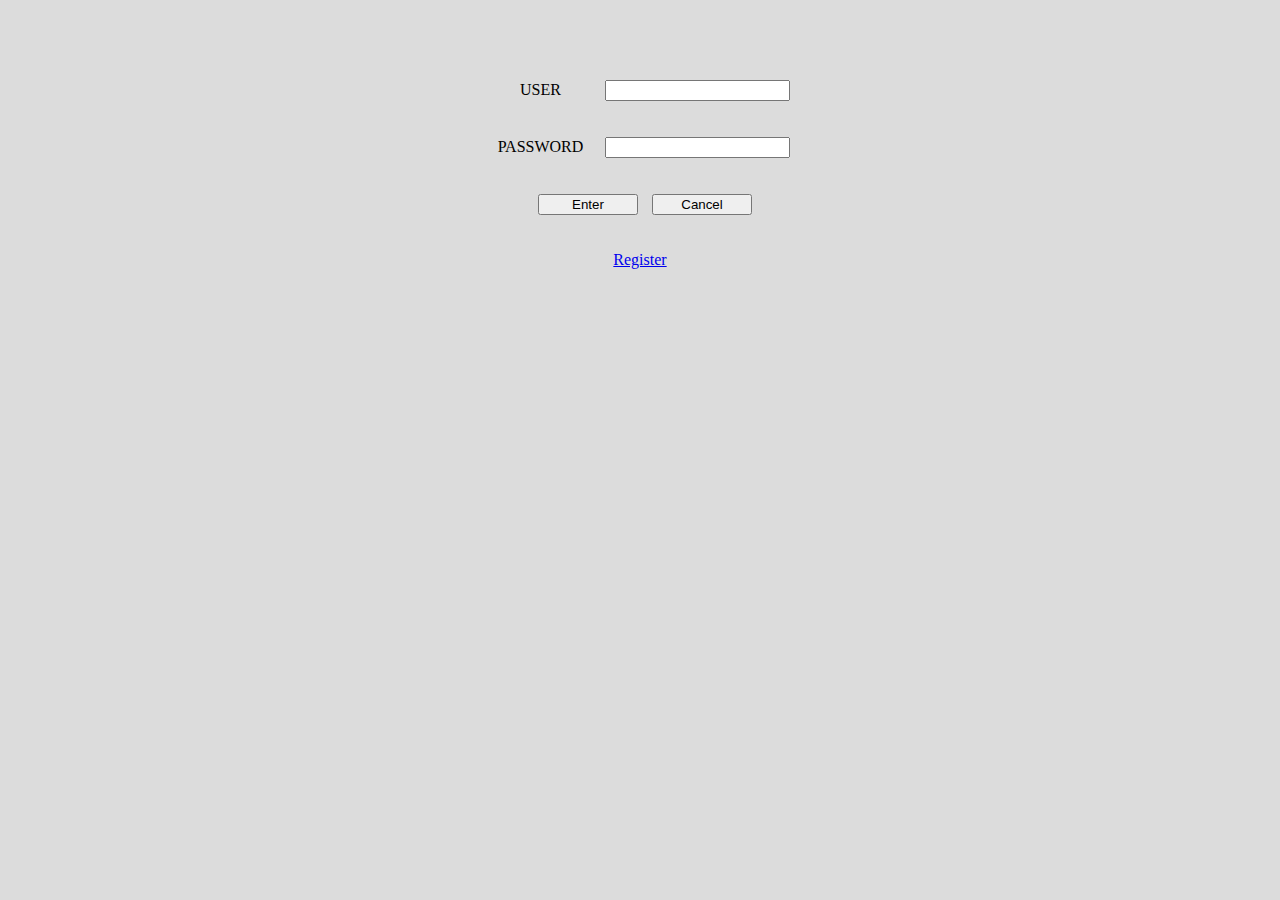
==== index.html @ fa2b54c9 "login success" ====
<!DOCTYPE html>
<html lang="en">
<head>
    <meta charset="UTF-8">
    <meta name="viewport" content="width=device-width, initial-scale=1.0">
    <title>FIRST PROGRAM</title>
    <style>
        body {
            background-color: #DCDCDC; /* กำหนดสีพื้นหลังของหน้าเว็บ */
        }

        /* ใช้ CSS เพื่อเลื่อนกล่องใส่ชื่อผู้ใช้ลงมา */
        .form-group {
            margin-top: 80px; /* ปรับระยะห่างด้านบน */
        }
    </style>
</head>
<body>

     <div class = container>
        <div class = row>
          
        
        
            <form action="login.php" method="POST" class="form-group" style="background-color: #DCDCDC;">
              <div style = "text-align: center;">

                <label for="user" style="display: inline-block; width: 100px;">USER</label>
                <input type="text" id="user" name="user" style="margin-left: 10px;">
                <br><br><br>

                <label for="password" style="display: inline-block; width: 100px;">PASSWORD</label>
                <input type="password" id="password" name="password" style="margin-left: 10px;">
                <br><br><br>

                
                
                <input type="submit" value="Enter"   style="display: inline-block; width: 100px; margin-left: 10px;">
                <input type="reset" value="Cancel"   style="display: inline-block; width: 100px; margin-left: 10px;">
                

                <br><br><br>
                
                
                
                 <a href="register.php">Register</a> 
                <!--<a href="adduser.php" class="btn btn-warning">Add User </a> -->








               </div>
            </form>

            

        </div>
    </div>
</body>
</html>
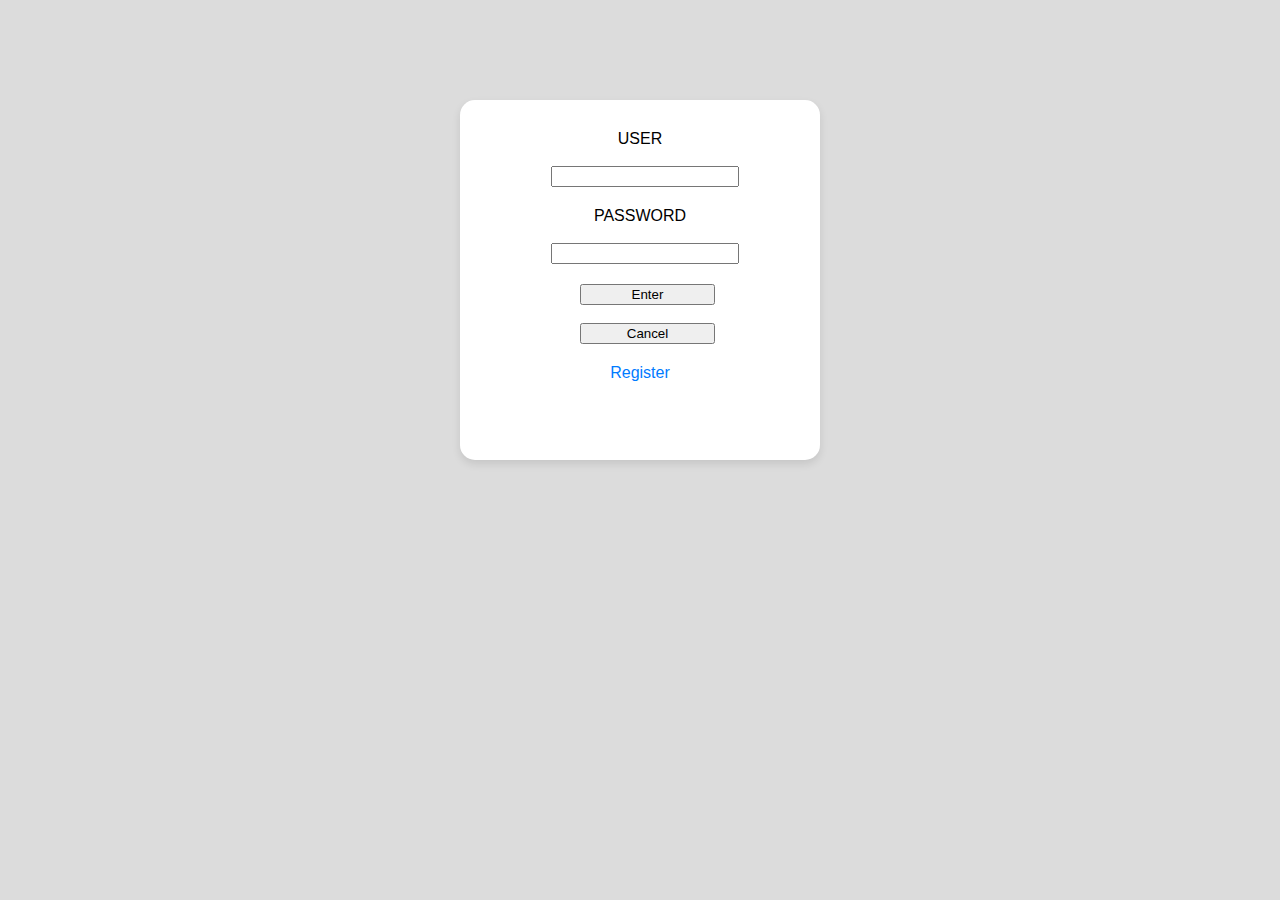
==== commit 9838c2a4: "register success" ====
--- a/index.html
+++ b/index.html
@@ -7,58 +7,87 @@
     <style>
         body {
             background-color: #DCDCDC; /* กำหนดสีพื้นหลังของหน้าเว็บ */
+            font-family: Arial, sans-serif; /* กำหนดฟอนต์ให้กับหน้าเว็บ */
+            display: flex; /* ใช้ Flexbox เพื่อจัดกึ่งกลางแนวตั้ง */
+            justify-content: center; /* จัดให้อยู่กึ่งกลางแนวนอน */
+            align-items: top; /* จัดให้อยู่กึ่งกลางแนวตั้ง */
+            height: 100vh; /* ตั้งค่าความสูงของหน้าเว็บ */
+            margin: 0; /* ลบค่า margin ของหน้าเว็บ */
         }
 
-        /* ใช้ CSS เพื่อเลื่อนกล่องใส่ชื่อผู้ใช้ลงมา */
+        /* ใช้ CSS เพื่อกำหนดรูปแบบของฟอร์ม */
+        .form-container {
+            background-color: white; /* กำหนดสีพื้นหลังของฟอร์ม */
+            padding: 30px; /* เพิ่มพื้นที่ภายในฟอร์ม */
+            border-radius: 15px; /* ทำมุมโค้ง */
+            box-shadow: 0 4px 8px rgba(0, 0, 0, 0.1); /* เพิ่มเงา */
+            width: 300px; /* กำหนดความกว้างของฟอร์ม */
+            height: 300px;
+            margin-top: 100px;/*กำหนดระยะห่างกับขอบบน*/
+        }
+
+        /* ใช้ CSS เพื่อกำหนดระยะห่างระหว่างแต่ละกลุ่ม */
         .form-group {
-            margin-top: 80px; /* ปรับระยะห่างด้านบน */
+            margin-bottom: 20px; /* เพิ่มระยะห่างระหว่างฟอร์มกลุ่ม */
+            text-align: center; /* จัดกึ่งกลางข้อความในกลุ่มฟอร์ม */
+        }
+
+        label {
+            display: inline-block; /* แสดงผลในบล็อกในบรรทัดเดียวกัน */
+            width: 100px; /* กำหนดความกว้างของป้ายข้อความ */
+            text-align: center; /* จัดข้อความไว้ตรงกลาง */
+        }
+
+        input[type="text"],
+        input[type="password"],
+        input[type="submit"],
+        input[type="reset"] {
+            width: calc(100% - 120px); /* กำหนดความกว้างของอินพุต */
+            margin-left: 10px; /* เพิ่มระยะห่างจากป้ายข้อความ */
+        }
+
+        input[type="submit"],
+        input[type="reset"] {
+            width: 45%; /* ปรับความกว้างของปุ่ม */
+            margin-left: 5%; /* เพิ่มระยะห่างระหว่างปุ่ม */
+        }
+
+        a {
+            text-decoration: none; /* ลบการขีดเส้นใต้ลิงก์ */
+            color: #007bff; /* กำหนดสีของลิงก์ */
+            display: block; /* แสดงลิงก์ในบล็อกเดียวกัน */
+            text-align: center; /* จัดกึ่งกลางข้อความลิงก์ */
+            margin-top: 20px; /* เพิ่มระยะห่างจากฟอร์ม */
+        }
+
+        a:hover {
+            text-decoration: underline; /* เพิ่มการขีดเส้นใต้เมื่อเมาส์ชี้ */
         }
     </style>
 </head>
 <body>
+    <div class="form-container">
+        <form action="login.php" method="POST">
+            <div class="form-group">
+                <label for="user">USER</label>
+                <br><br>
+                <input type="text" id="user" name="user" required>
+            </div>
 
-     <div class = container>
-        <div class = row>
-          
-        
-        
-            <form action="login.php" method="POST" class="form-group" style="background-color: #DCDCDC;">
-              <div style = "text-align: center;">
+            <div class="form-group">
+                <label for="password">PASSWORD</label>
+                <br><br>
+                <input type="password" id="password" name="password" required>
+            </div>
 
-                <label for="user" style="display: inline-block; width: 100px;">USER</label>
-                <input type="text" id="user" name="user" style="margin-left: 10px;">
-                <br><br><br>
+            <div class="form-group">
+                <input type="submit" value="Enter">
+                <br><br>
+                <input type="reset" value="Cancel">
+            </div>
 
-                <label for="password" style="display: inline-block; width: 100px;">PASSWORD</label>
-                <input type="password" id="password" name="password" style="margin-left: 10px;">
-                <br><br><br>
-
-                
-                
-                <input type="submit" value="Enter"   style="display: inline-block; width: 100px; margin-left: 10px;">
-                <input type="reset" value="Cancel"   style="display: inline-block; width: 100px; margin-left: 10px;">
-                
-
-                <br><br><br>
-                
-                
-                
-                 <a href="register.php">Register</a> 
-                <!--<a href="adduser.php" class="btn btn-warning">Add User </a> -->
-
-
-
-
-
-
-
-
-               </div>
-            </form>
-
-            
-
-        </div>
+            <a href="register.php">Register</a>
+        </form>
     </div>
 </body>
-</html>+</html>
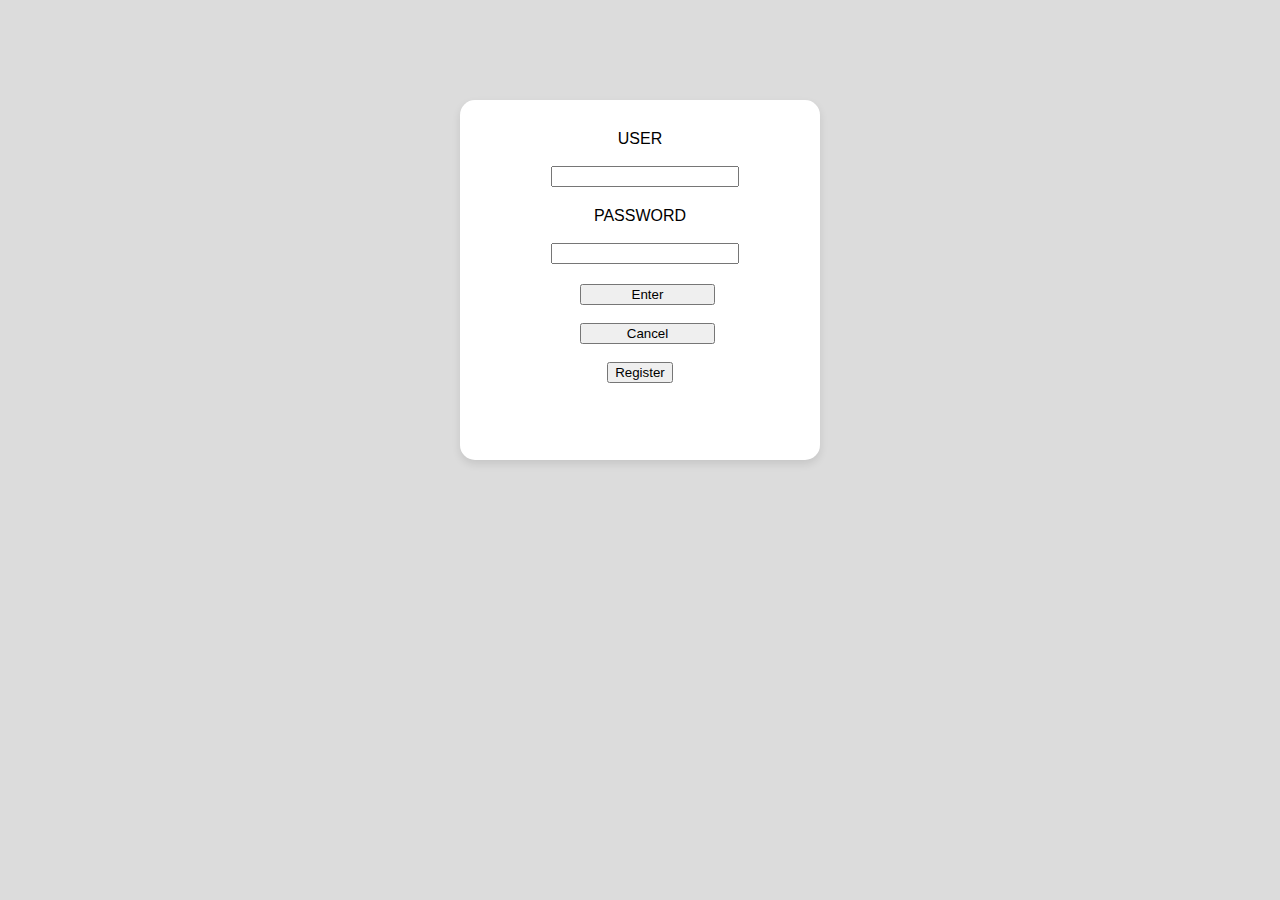
==== commit 1237a053: "register and login success" ====
--- a/index.html
+++ b/index.html
@@ -84,9 +84,11 @@
                 <input type="submit" value="Enter">
                 <br><br>
                 <input type="reset" value="Cancel">
+                <br><br>
+                <button onclick="window.location.href='register.php'">Register</button>
             </div>
-
-            <a href="register.php">Register</a>
+            
+            
         </form>
     </div>
 </body>
